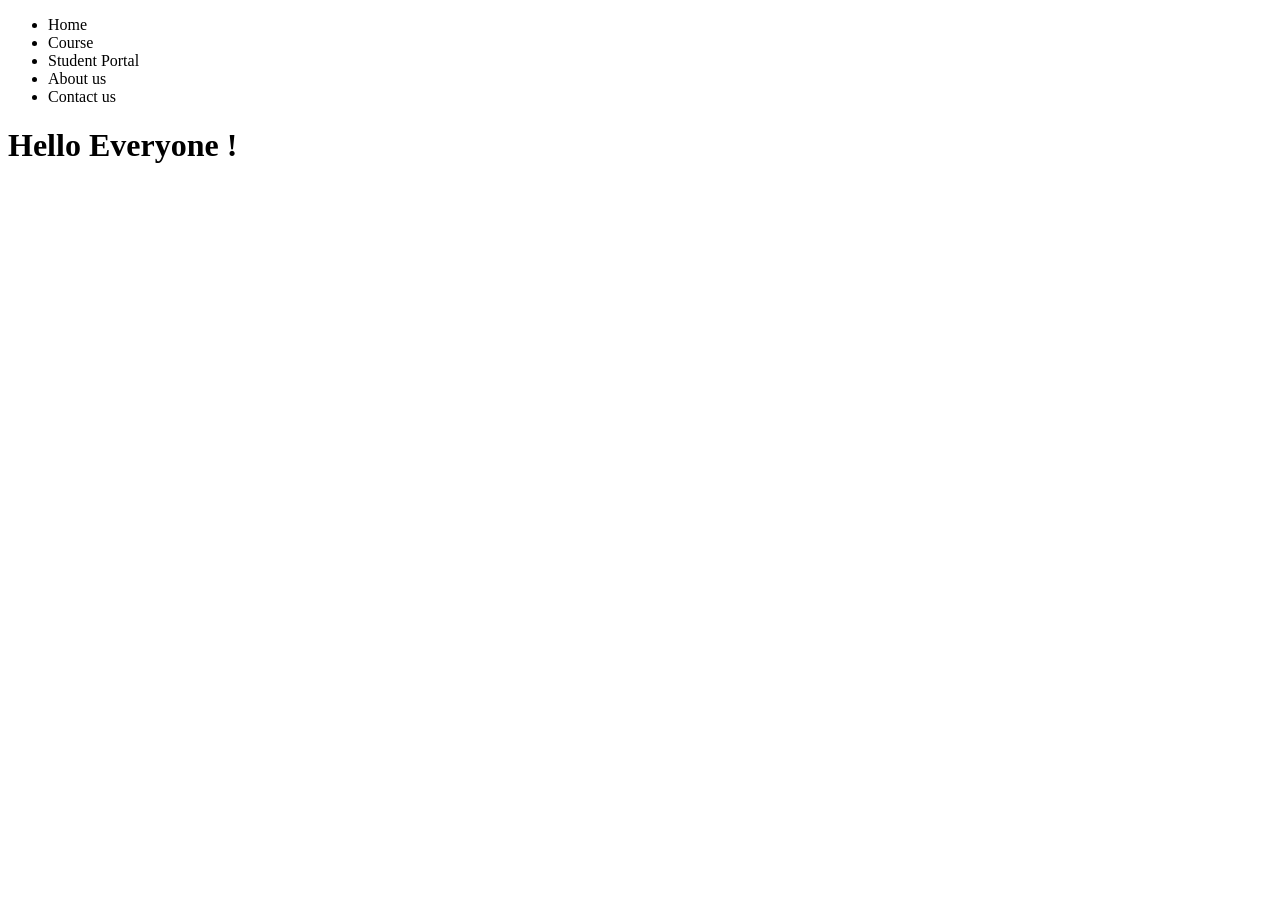
==== index.html @ dea1d46d "modificaion" ====
<!DOCTYPE html>
<html lang="en">
<head>
    <meta charset="UTF-8">
    <meta name="viewport" content="width=device-width, initial-scale=1.0">
    <title>Document</title>
</head>
<body>
    <!--Header section-->
    <nav class="navbar">
        <ul>
            <li>Home</li>
            <li>Course</li>
            <li>Student Portal</li>
            <li>About us </li>
            <li>Contact us</li>
        </ul>
    </nav>
    <!-- Main section -->
    <!-- footer section -->
    <h1>Hello Everyone ! </h1>
</body>
</html>
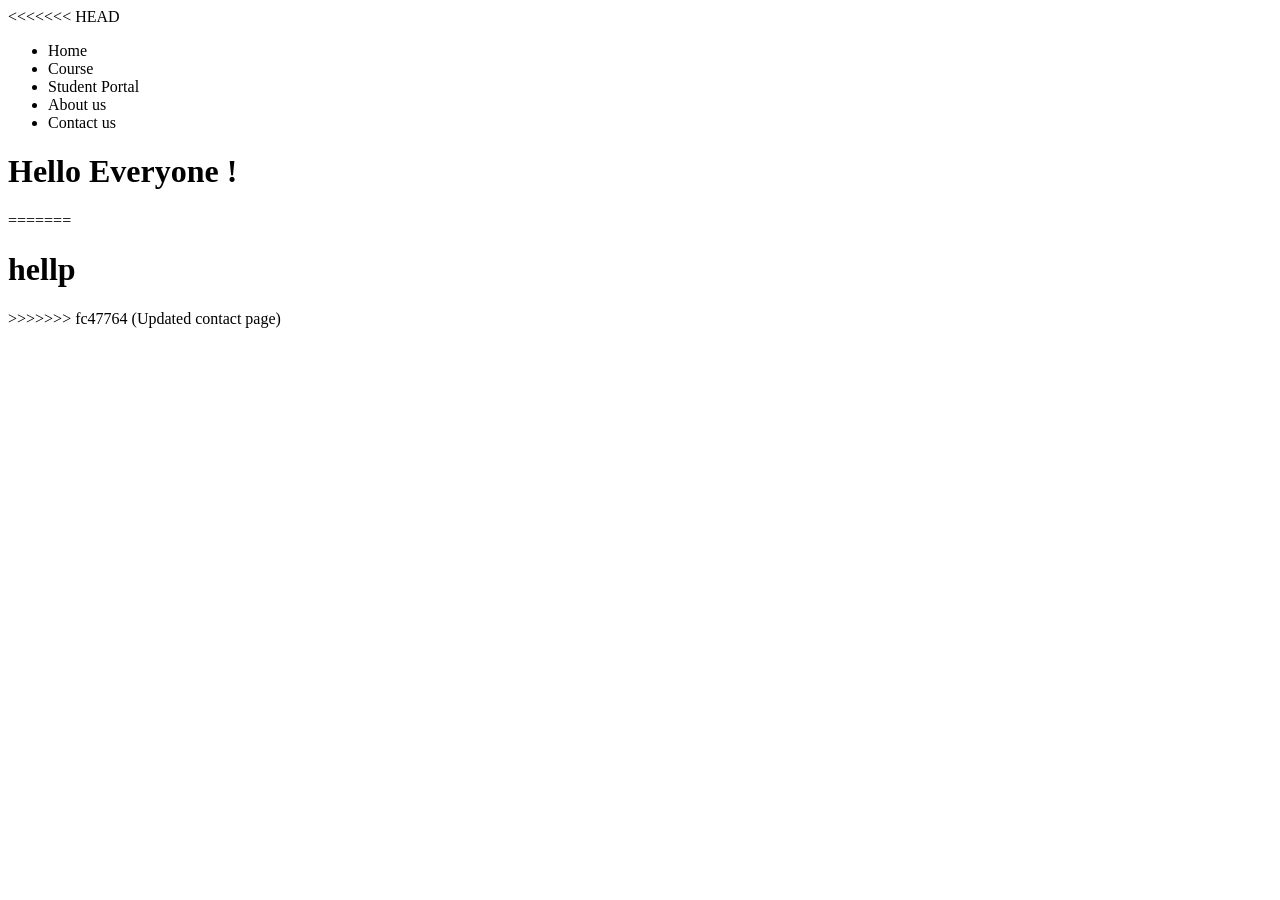
==== commit 6186bc2c: "Resolved merge conflict" ====
--- a/index.html
+++ b/index.html
@@ -1,3 +1,4 @@
+<<<<<<< HEAD
 <!DOCTYPE html>
 <html lang="en">
 <head>
@@ -20,4 +21,10 @@
     <!-- footer section -->
     <h1>Hello Everyone ! </h1>
 </body>
+=======
+<html>
+    <body>
+        <h1>hellp</h1>
+    </body>
+>>>>>>> fc47764 (Updated contact page)
 </html>
